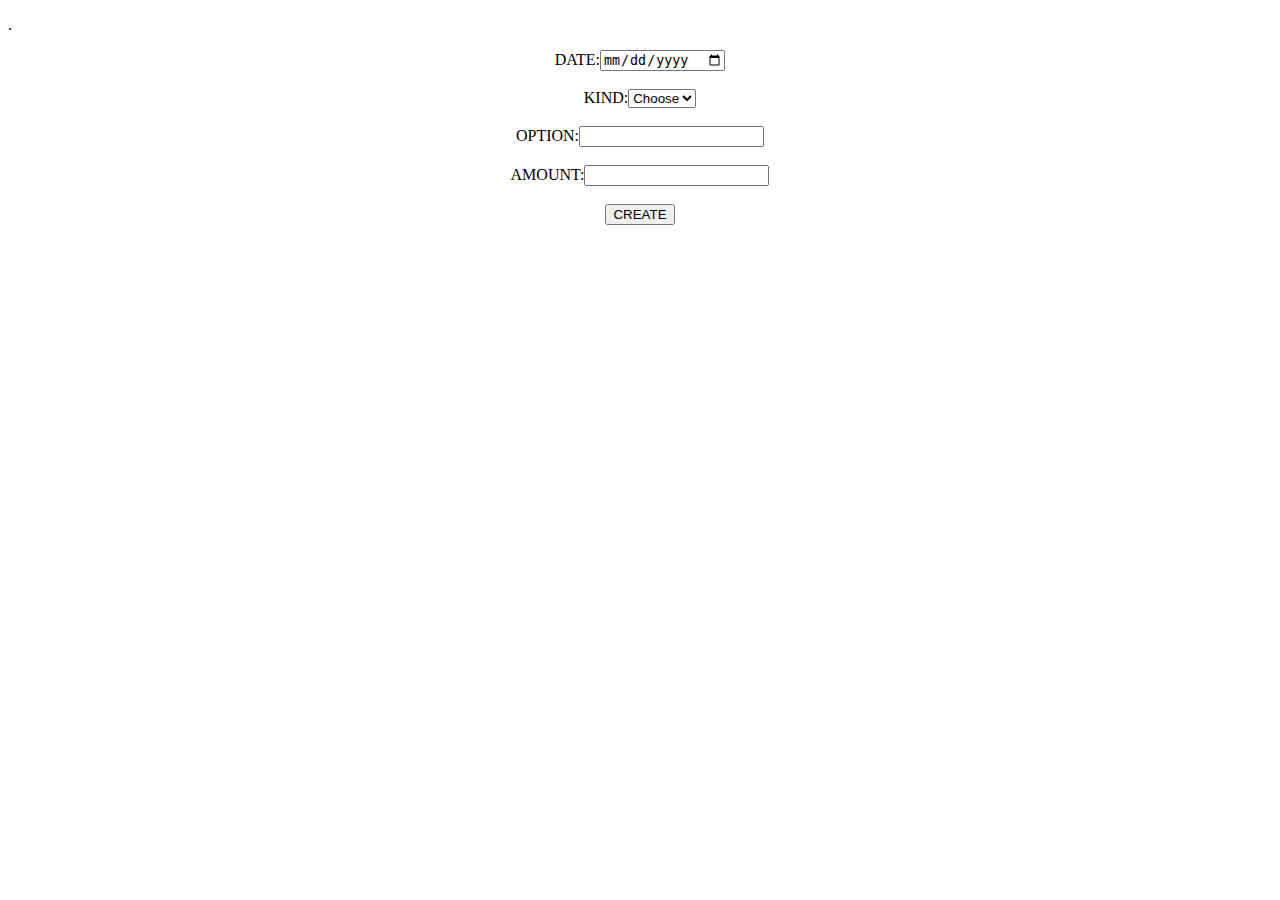
==== Create.html @ 3e0fe2cf "2" ====
<!DOCTYPE html>
<html>
	<meta name="viewport" content="width=device-width, initial-scale=1.0">
	<link href="css/bootstrap.css" rel="stylesheet">
	<head><link rel="stylesheet" type="text/css" href="css/style.css" />
	<title></title>
</head>
<body>
<p>.</p>
<center>DATE:<input type="date" name="" id="date"></center><br>
<center>KIND:<select id="kind"></center><br>
<option value="">Choose</option>
<option value="Play">Play</option>
<option value="Food">Food</option>
<option value="Others">Others</option>
</select></center><br>
<center>OPTION:<input type="" name="" id="option"></center><br>
<center>AMOUNT:<input type="" name="" id="amount"></center><br>
<center><center><button type="button" class="btn btn-info" id="submit">CREATE</button></center>

<script type="text/javascript" src="JS/jquery-3.2.1.js"></script>
<script type="text/javascript" src="JS/fdb-all.min.js"></script>
<script type="text/javascript" src="JS/Create.js"></script>
</body>
</html>
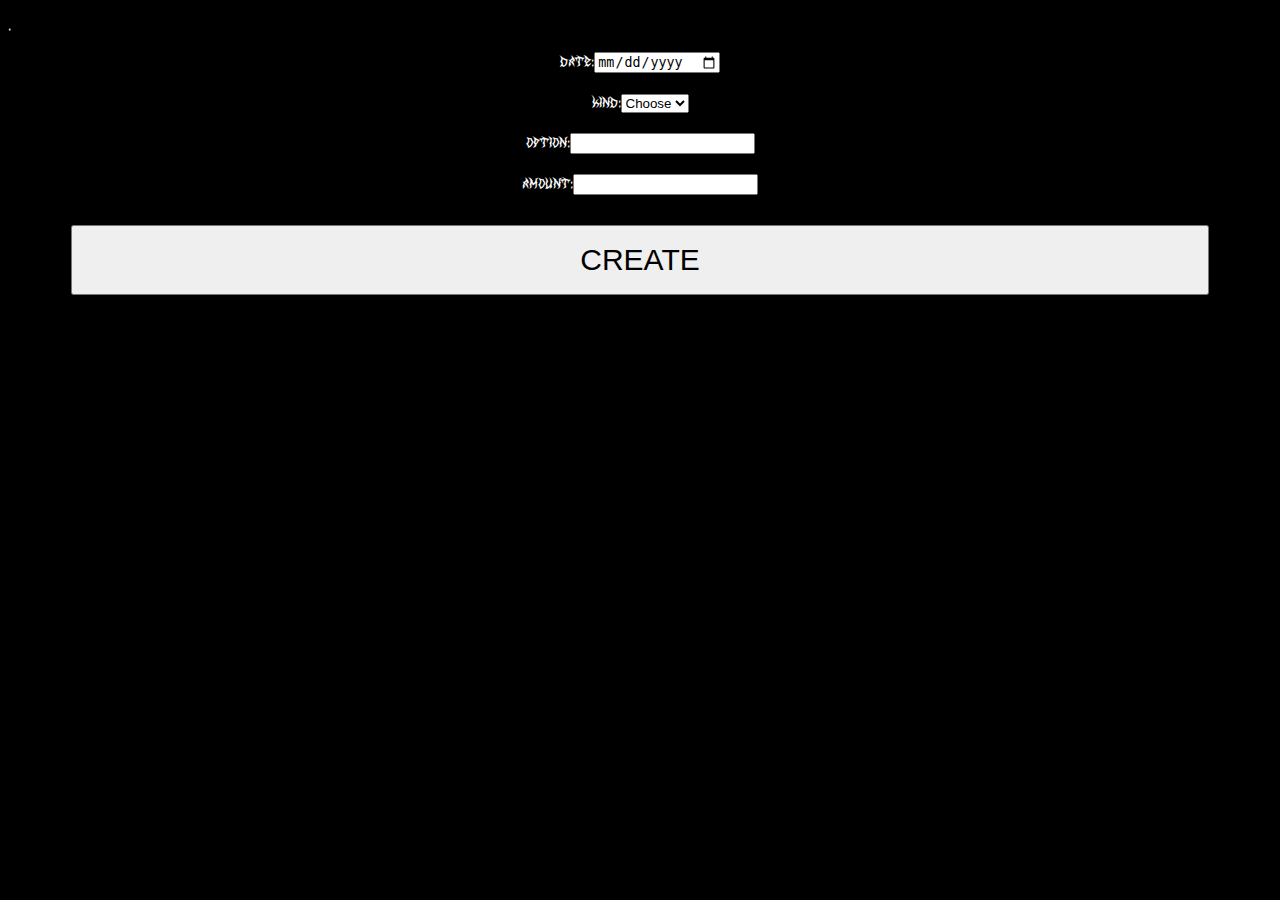
==== commit a99f1358: "3" ====
--- a/Create.html
+++ b/Create.html
@@ -2,7 +2,7 @@
 <html>
 	<meta name="viewport" content="width=device-width, initial-scale=1.0">
 	<link href="css/bootstrap.css" rel="stylesheet">
-	<head><link rel="stylesheet" type="text/css" href="css/style.css" />
+	<head><link rel="stylesheet" type="text/css" href="CSS/style.css" />
 	<title></title>
 </head>
 <body>
--- a/CSS/style.css
+++ b/CSS/style.css
@@ -0,0 +1,31 @@
+
+.btn{
+width: 90%;
+height: 70px;
+margin: 10px;
+font-size: 30px;
+}
+
+img{
+width: 90%;
+height: 200px;
+margin: 10px;
+font-size: 30px;
+
+}
+body {
+	color: white;
+    background-color: black;
+}
+h1 {
+    color: white;
+    text-align: center;
+}
+@font-face {
+    font-family: Reaper;
+    src: url("../fronts/MB-The_Great_Reaper.ttf");
+}
+
+body {
+    font-family: Reaper;
+}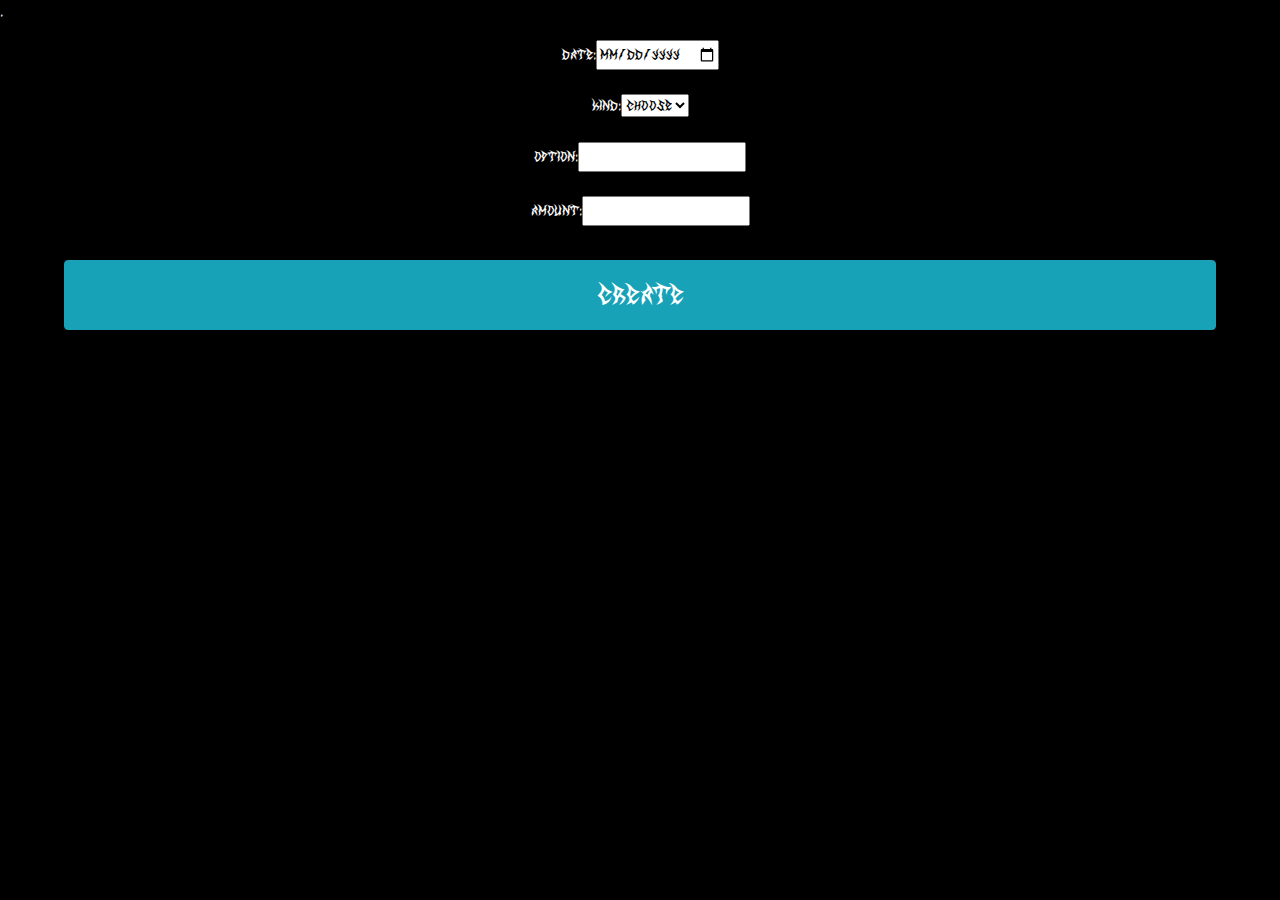
==== commit d4dea252: "4" ====
--- a/Create.html
+++ b/Create.html
@@ -1,7 +1,7 @@
 <!DOCTYPE html>
 <html>
 	<meta name="viewport" content="width=device-width, initial-scale=1.0">
-	<link href="css/bootstrap.css" rel="stylesheet">
+	<link href="CSS/bootstrap.css" rel="stylesheet">
 	<head><link rel="stylesheet" type="text/css" href="CSS/style.css" />
 	<title></title>
 </head>
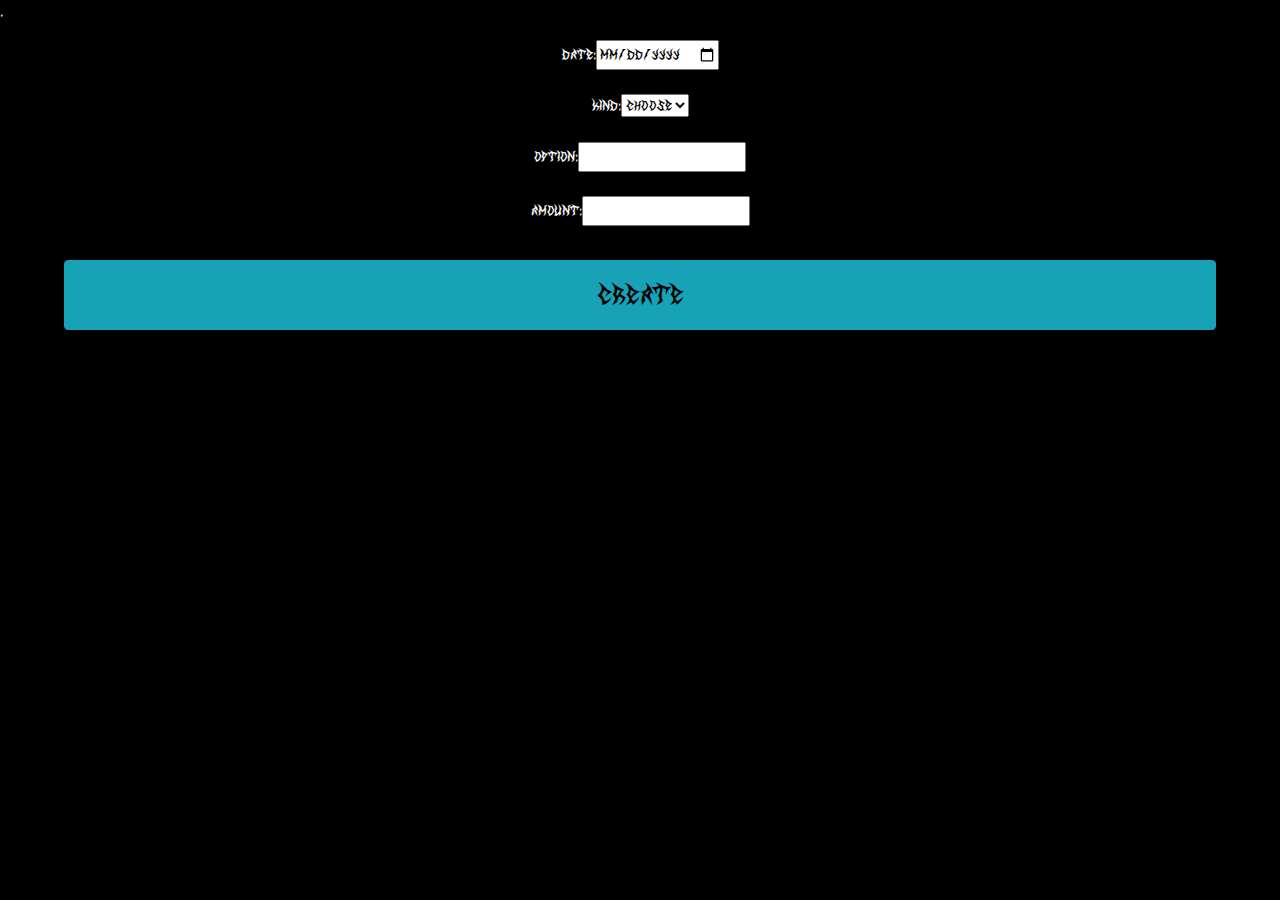
==== commit 6ab0ed38: "5" ====
--- a/Create.html
+++ b/Create.html
@@ -6,20 +6,19 @@
 	<title></title>
 </head>
 <body>
-<p>.</p>
-<center>DATE:<input type="date" name="" id="date"></center><br>
-<center>KIND:<select id="kind"></center><br>
-<option value="">Choose</option>
-<option value="Play">Play</option>
-<option value="Food">Food</option>
-<option value="Others">Others</option>
-</select></center><br>
-<center>OPTION:<input type="" name="" id="option"></center><br>
-<center>AMOUNT:<input type="" name="" id="amount"></center><br>
-<center><center><button type="button" class="btn btn-info" id="submit">CREATE</button></center>
-
-<script type="text/javascript" src="JS/jquery-3.2.1.js"></script>
-<script type="text/javascript" src="JS/fdb-all.min.js"></script>
-<script type="text/javascript" src="JS/Create.js"></script>
+	<p>.</p>
+	<center>DATE:<input type="date" name="" id="date"></center><br>
+	<center>KIND:<select id="kind"></center><br>
+		<option value="">Choose</option>
+		<option value="Play">Play</option>
+		<option value="Food">Food</option>
+		<option value="Others">Others</option>
+	</select></center><br>
+	<center>OPTION:<input type="" name="" id="option"></center><br>
+	<center>AMOUNT:<input type="" name="" id="amount"></center><br>
+	<center><center><button type="button" class="btn btn-info" id="submit">CREATE</button></center>
+	<script type="text/javascript" src="JS/jquery-3.2.1.js"></script>
+	<script type="text/javascript" src="JS/fdb-all.min.js"></script>
+	<script type="text/javascript" src="JS/Create.js"></script>
 </body>
 </html>--- a/CSS/style.css
+++ b/CSS/style.css
@@ -4,8 +4,8 @@
 height: 70px;
 margin: 10px;
 font-size: 30px;
+color: black;
 }
-
 img{
 width: 90%;
 height: 200px;
@@ -28,4 +28,4 @@
 
 body {
     font-family: Reaper;
-}+}
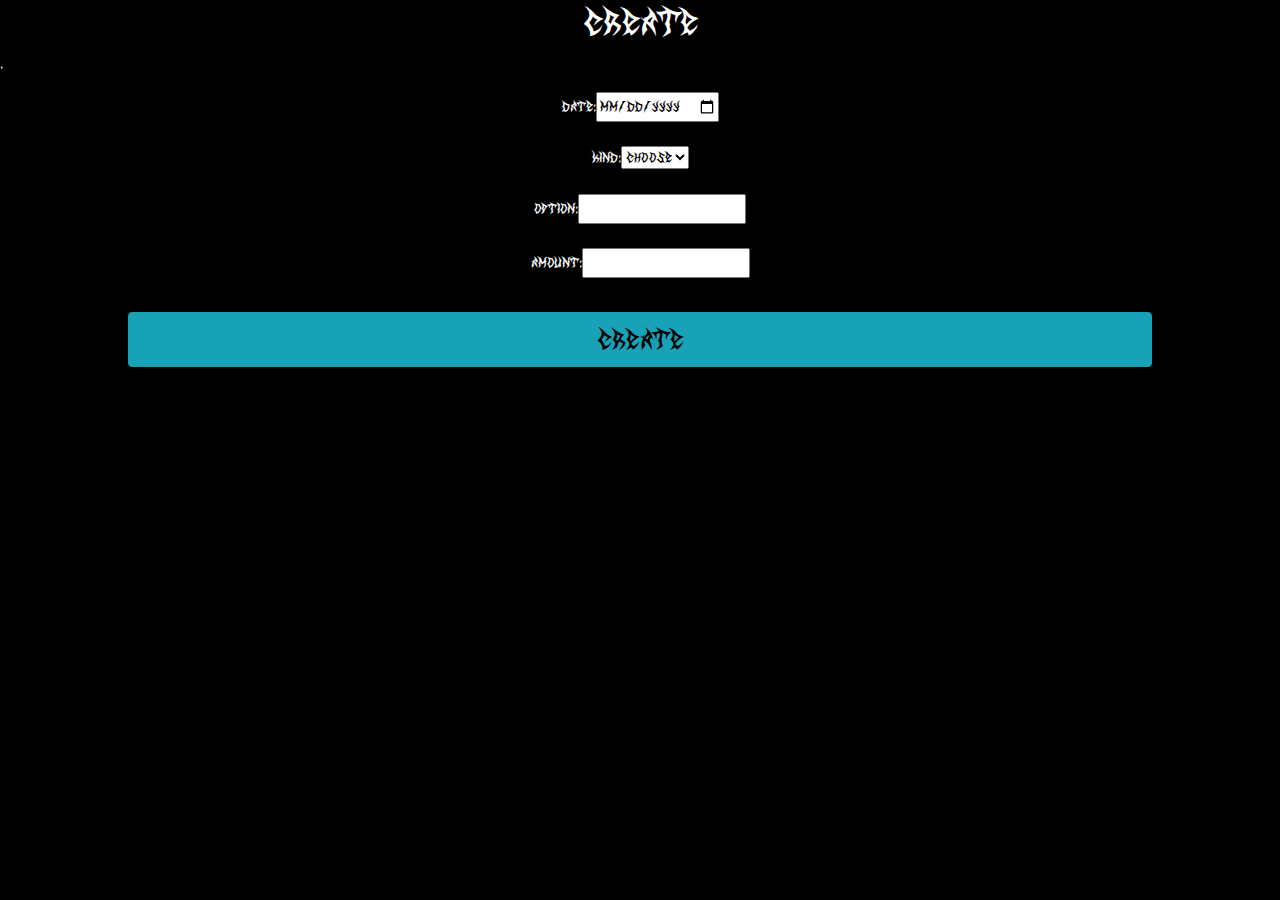
==== commit d5532962: "6" ====
--- a/Create.html
+++ b/Create.html
@@ -6,6 +6,7 @@
 	<title></title>
 </head>
 <body>
+	<h1>Create</h1>
 	<p>.</p>
 	<center>DATE:<input type="date" name="" id="date"></center><br>
 	<center>KIND:<select id="kind"></center><br>
--- a/CSS/style.css
+++ b/CSS/style.css
@@ -1,14 +1,15 @@
 
 .btn{
-width: 90%;
-height: 70px;
+width: 80%;
+height: 55px;
 margin: 10px;
 font-size: 30px;
 color: black;
+;
 }
 img{
-width: 90%;
-height: 200px;
+width: 75%;
+height: 180px;
 margin: 10px;
 font-size: 30px;
 
